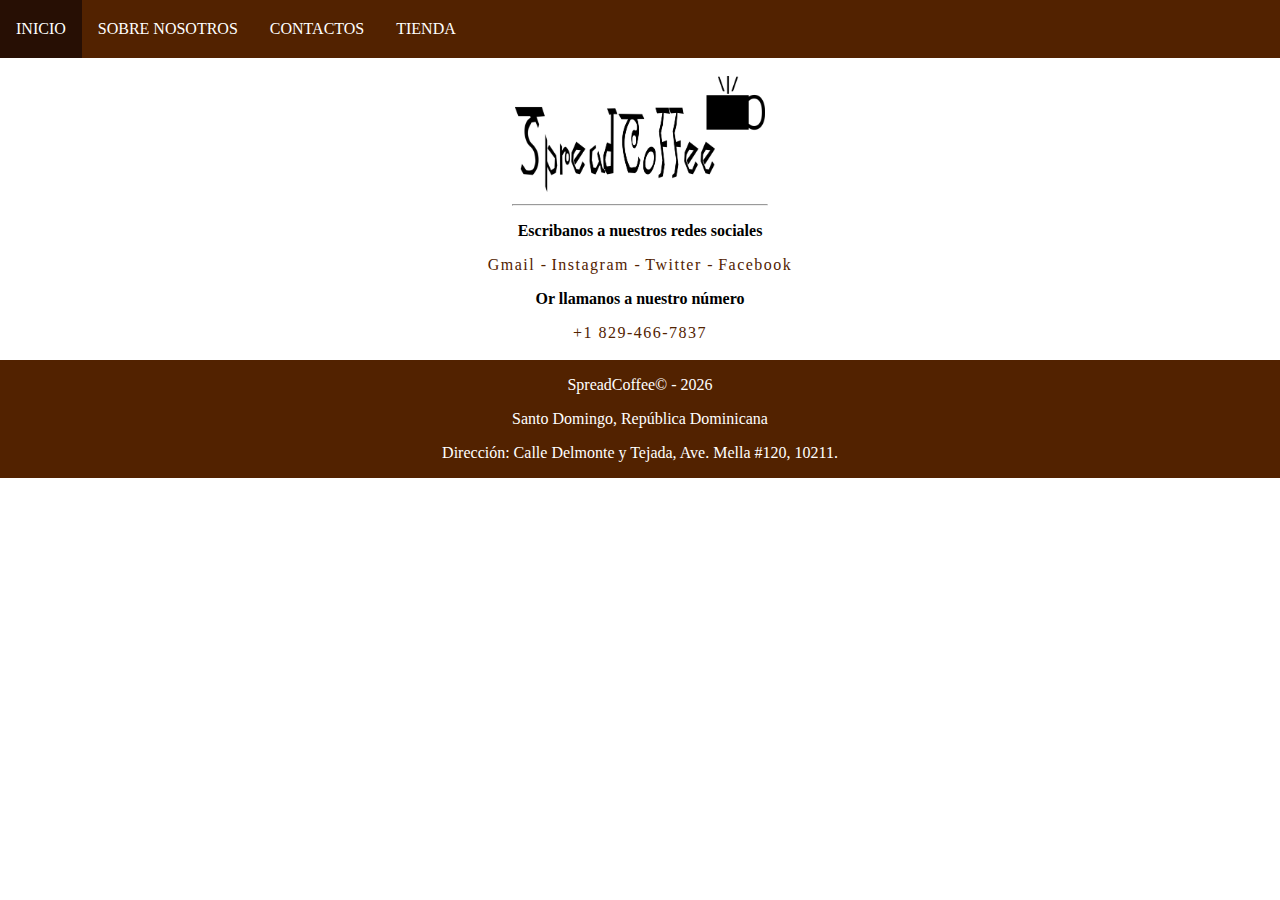
==== contacto.html @ 788f2b9e "Just a homework" ====
<!doctype html>
<html>
	<head lang="en">
	<meta charset="utf-8">
	<meta name="viewport" content="width=device-width; initial-scale=1.0" >
	<title>Contacto</title>
	<link rel="stylesheet" type="text/css" href="./css/style.css">
	</head>

	<body>
		<div class="container">
		<div class="navbar">
			<a class="active" href="index.html">Inicio</a>
			<a href="sobre-nosotros.html">Sobre nosotros</a>
			<a href="contacto.html">Contactos</a>
			<a href="tienda.html">Tienda</a>
		</div>

			<br>
			<img class="logo" src="./image/spreadcoffee.png" alt="Logo">
			<hr>
			
			<div class="contact">
			<p><strong> Escribanos a nuestros redes sociales</strong></p>
			<a id="gmail" href="mailto:petersonmardi@gmail.com">Gmail -</a>
			<a id="instagram" href="https:/instagram.com/peterson.mardi5948">Instagram -</a>
			<a id="twitter" href="https:/twitter.com/PetersonMardi">Twitter -</a>
			<a id="facebook" href="#">Facebook</a>
			<p><strong> Or llamanos a nuestro número</strong></p>
			<a href="tel:+18294667837">+1 829-466-7837</a> <br> <br>
			</div>
		</div>
	
		
		<footer id="footer">
			<p>Tout dwa rezève&copy; - 2020</p>
		</footer>

	<script type="text/javascript" src="./js/script.js"></script>
	</body>
</html>
---- css/style.css ----
body {
		margin: 0;
		padding: 0;
		/* background-color: #e6e6e6; */
	}

* {
	box-sizing: border-box;
}

	.navbar, #footer {
		text-align: center;
		background-color: #522200;
		overflow: hidden;
		color: white;
	}

	.navbar a {
		padding: 20px 16px;
		text-decoration: none;
		text-align: center;
		float: left;
		font-size: 16px;
		color: white;
		font-weight: none;
		text-transform: uppercase;	
	}

	.navbar a:hover {
		background-color: #e6e6e6; 
		color: black;
	} 

	.navbar a.active {
		background-color: rgb(39, 15, 4);
		color: white;
	}

	.logo {
		width: 250px;
		height: auto;
	}

	.accion {
		background-color: #522200;
		width: 250px;
		height: 100px;
	}

	.sobre {
		text-align: center;
		font-size: 20px;
		width: 100%;
		height: 100%;
	}
	.us {
		color: #522200;
	}

	#week, #weekend {
		color: #522200;
		font-size: 16px;
	}
	.container hr {
		width: 20%
	}

	.container {
		width: 100%;
		margin: 0 0;
		text-align: center;
		/* background-color: #e6e6e6; */
	}

	.container:after {
		content: "";
		display: table;
		clear: both;
	}
	.horario a {
		text-decoration: none;
		color: white;
	}
	.horario a p {
		background-color: #522200;
		width: 10em;
		height: 2em;
		margin-left: auto;
		margin-right: auto;
		text-align: center;
		border-radius: 15px;
		padding-top: 8px;
		font-size: 20px;
	}

	.aside {
		float: left;
		width: 33.33%;
		height: 100%;
	}

	.article {
		float: left;
		width: 33.33%;
		height: 100%;
		
	}

	.tag {
		float: left;
		width: 33.33%;
		height: 100%;
		
	}
	.aside, .article, .tag {
		padding: 8px;
	}
	/* store*/
	.store {
		background-image: url(../image/image01.jpg);
		background-repeat: no-repeat;
		background-size: cover;
		background-attachment: fixed;
	}
	

	
	/* contact*/
	.contact a {
		text-decoration: none;
		color: #522200;
		letter-spacing: 1.5px;
	}
	/* the form*/
	 .form {
		width: 20em;
		margin-left: auto;
		margin-right: auto;
		border-radius: 15px;
		margin-bottom: 25px;
		margin-top: 25px;
		border: 1px solid #522200;
		background-color: #e6e6e6;
		color: #522200;
	 }
	 .navbar-form {
		 border-bottom: 1px solid white;
	 }
	

	 form {
		 padding-top: 25px;
		 padding-bottom: 25px;
		 padding-left: 20px;
	 }
	 form img {
		margin-left: 50px;
		width: 180px;

	 }
	 form hr {
		 width: 50%;
	 }
	 .fbody {
		 background-image: url(../image/image01.jpg);
		 background-repeat: no-repeat;
		 background-size: cover;
		 background-attachment: fixed;
	 }
	 #submit {
		margin-top: 25px;
		width: 150px;
		padding: 5px;
		color: #522200;
		font-size: 18px;
		border-radius: 5px;
		border-bottom: 0.50px solid #522200;
		background-color: #e6e6e6;
	 }

	 #email, #lname, #fname, #address {
		 border-radius: 5px;
		 width: 70%;
		 height: 35px;
		 border-top: none;
		 border-right: none;
		 border-bottom: 0.50px solid #522200;
		 background-color: #e6e6e6;
	 }
	 textarea {
		border-radius: 5px;
		border-bottom: 0.50px solid #522200;
		background-color: #e6e6e6;
	}

	form input:hover {
		border: none;
	}

	
@media screen and (max-width: 600px and orientation landscape) {
	.aside, .article, .tag, .horario {
		width: 100%;
		height: 100%;
	}
	.form {
		width: 150px;
		margin: 5px;
	}
	form img {
		margin-left: 55px;
		width: 180px;
		height: auto;
	 }
}

@media screen and (max-width: 720px and orientation landscape) {
	.logo {
		width: 180px;
		height: auto;
	}
	.form {
		width: 20em;
		margin: 5px;
	}
	
}
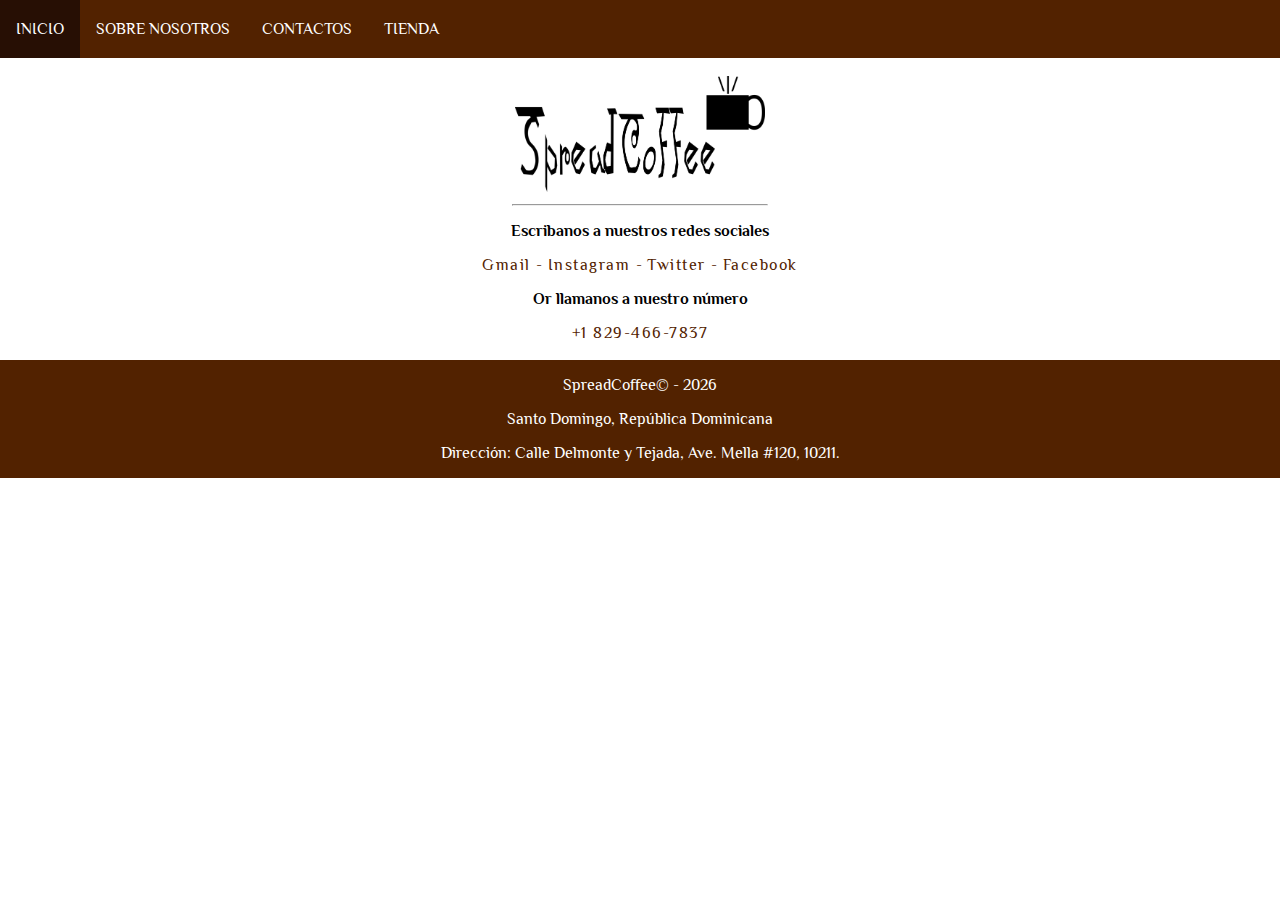
==== commit 4c0a15bd: "Update contacto.html" ====
--- a/contacto.html
+++ b/contacto.html
@@ -5,6 +5,7 @@
 	<meta name="viewport" content="width=device-width; initial-scale=1.0" >
 	<title>Contacto</title>
 	<link rel="stylesheet" type="text/css" href="./css/style.css">
+	<link href="https://fonts.googleapis.com/css?family=Philosopher&display=swap" rel="stylesheet">
 	</head>
 
 	<body>
@@ -23,9 +24,9 @@
 			<div class="contact">
 			<p><strong> Escribanos a nuestros redes sociales</strong></p>
 			<a id="gmail" href="mailto:petersonmardi@gmail.com">Gmail -</a>
-			<a id="instagram" href="https:/instagram.com/peterson.mardi5948">Instagram -</a>
-			<a id="twitter" href="https:/twitter.com/PetersonMardi">Twitter -</a>
-			<a id="facebook" href="#">Facebook</a>
+			<a id="instagram" href="https://instagram.com/peterson.mardi5948">Instagram -</a>
+			<a id="twitter" href="https://twitter.com/PetersonMardi">Twitter -</a>
+			<a id="facebook" href="https://facebook.com/petersonmardi167">Facebook</a>
 			<p><strong> Or llamanos a nuestro número</strong></p>
 			<a href="tel:+18294667837">+1 829-466-7837</a> <br> <br>
 			</div>
--- a/css/style.css
+++ b/css/style.css
@@ -1,7 +1,7 @@
 	body {
 		margin: 0;
 		padding: 0;
-		/* background-color: #e6e6e6; */
+		font-family: 'Philosopher', sans-serif;
 	}
 
 * {
@@ -166,6 +166,7 @@
 		 background-repeat: no-repeat;
 		 background-size: cover;
 		 background-attachment: fixed;
+		 font-family: 'Philosopher', sans-serif;
 	 }
 	 #submit {
 		margin-top: 25px;
@@ -198,30 +199,38 @@
 	}
 
 	
-@media screen and (max-width: 600px and orientation landscape) {
+@media only screen and (max-width: 600px) {
 	.aside, .article, .tag, .horario {
 		width: 100%;
 		height: 100%;
 	}
 	.form {
 		width: 150px;
-		margin: 5px;
+		margin: 25px auto 25px auto;
 	}
 	form img {
 		margin-left: 55px;
 		width: 180px;
 		height: auto;
 	 }
+	.sobre {
+		width: 100%;
+		height: 100%;
+	}
 }
 
-@media screen and (max-width: 720px and orientation landscape) {
+@media only screen and (max-width: 720px) {
 	.logo {
 		width: 180px;
 		height: auto;
 	}
 	.form {
 		width: 20em;
-		margin: 5px;
+		margin: 25px auto 25px auto;
+	}
+	.sobre {
+		width: 100%;
+		height: 100%;
 	}
 	
 }
